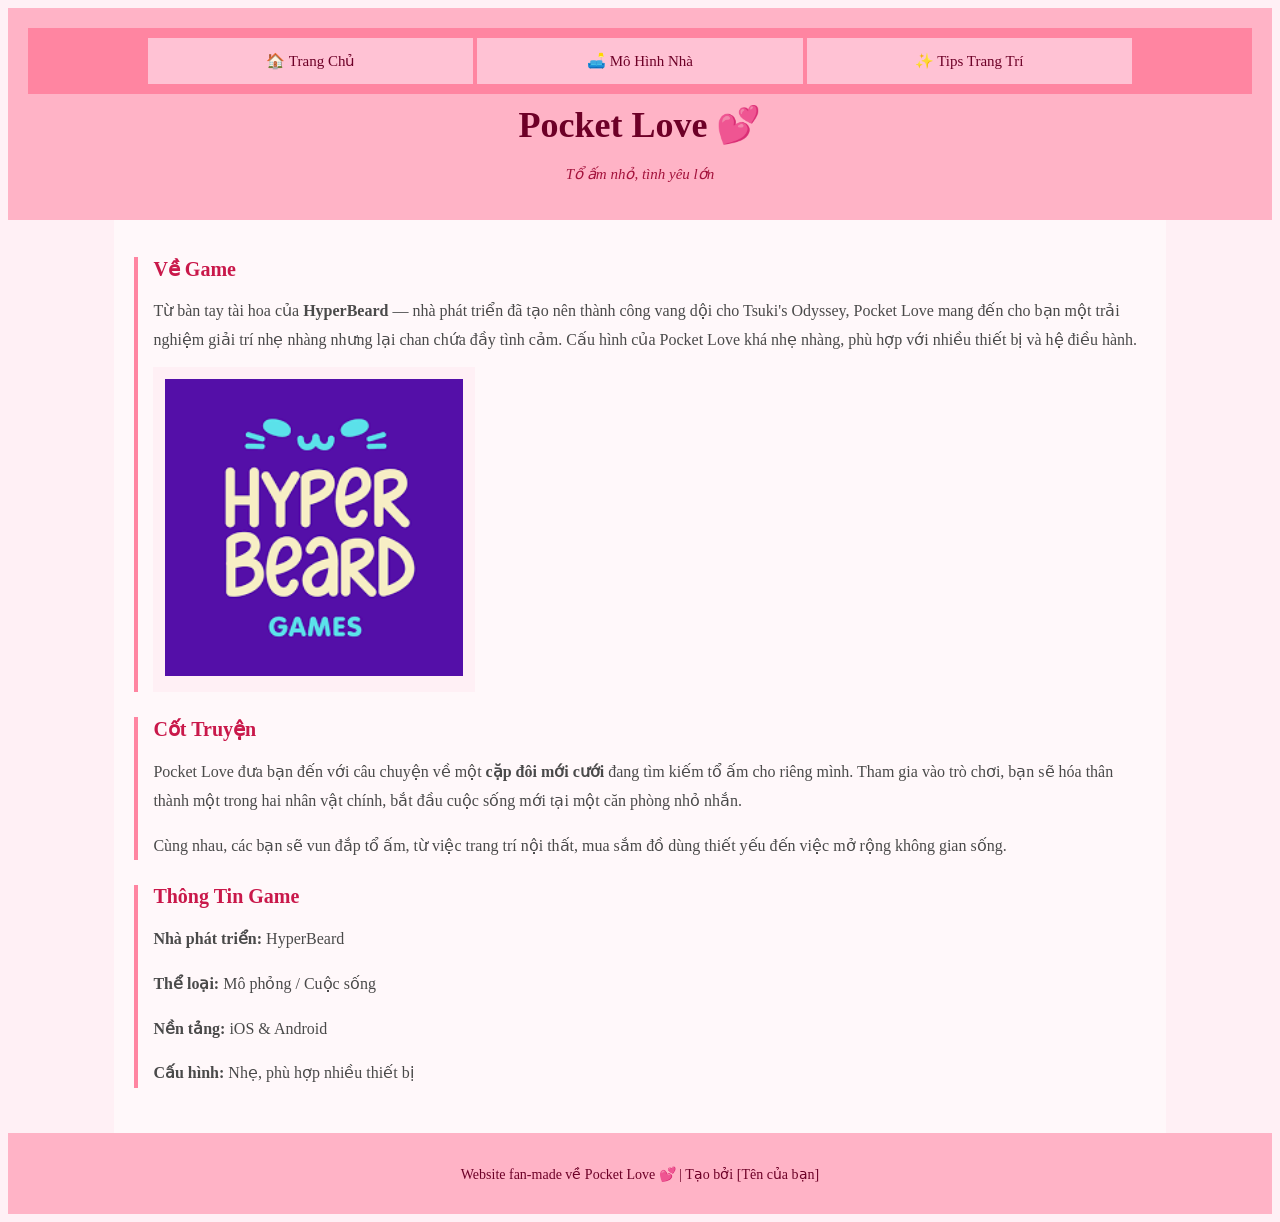
==== CSS-week1-external_style/pocket-love/pocket-love/index.html @ f63fa634 "Add Pocket Love website" ====
<!DOCTYPE html>
<html lang="vi">
<head>
    <meta charset="UTF-8">
    <meta name="viewport" content="width=device-width, initial-scale=1.0">
    <title>Pocket Love - Giới Thiệu</title>
    <!-- Liên kết tới file CSS -->
    <link rel="stylesheet" href="css/style.css">
</head>
<body>

    <header>
        <nav>
            <ul>
                <li><a href="index.html">🏠 Trang Chủ</a></li>
                <li><a href="houses.html">🛋️ Mô Hình Nhà</a></li>
                <li><a href="tips.html">✨ Tips Trang Trí</a></li>
            </ul>
        </nav>
        <h1>Pocket Love 💕</h1>
        <p class="tagline">Tổ ấm nhỏ, tình yêu lớn</p>
    </header>

    <main>
        <section>
            <h2>Về Game</h2>
            <p>
                Từ bàn tay tài hoa của <strong>HyperBeard</strong> — nhà phát triển đã tạo nên thành công vang dội 
                cho Tsuki's Odyssey, Pocket Love mang đến cho bạn một trải nghiệm giải trí nhẹ nhàng nhưng lại 
                chan chứa đầy tình cảm. Cấu hình của Pocket Love khá nhẹ nhàng, phù hợp với nhiều thiết bị 
                và hệ điều hành.
                 <!-- ====== NHÀ 5 ====== -->
            <div class="house-card">
                <img src="images/HB.png" alt="Hình nhà sản xuất">
                
            </div>
            </p>
        </section>

        <section>
            <h2>Cốt Truyện</h2>
            <p>
                Pocket Love đưa bạn đến với câu chuyện về một <strong>cặp đôi mới cưới</strong> đang tìm kiếm 
                tổ ấm cho riêng mình. Tham gia vào trò chơi, bạn sẽ hóa thân thành một trong hai nhân vật chính, 
                bắt đầu cuộc sống mới tại một căn phòng nhỏ nhắn.
            </p>
            <p>
                Cùng nhau, các bạn sẽ vun đắp tổ ấm, từ việc trang trí nội thất, mua sắm đồ dùng thiết yếu 
                đến việc mở rộng không gian sống.
            </p>
        </section>

        <section>
            <h2>Thông Tin Game</h2>
            <p><strong>Nhà phát triển:</strong> HyperBeard</p>
            <p><strong>Thể loại:</strong> Mô phỏng / Cuộc sống</p>
            <p><strong>Nền tảng:</strong> iOS & Android</p>
            <p><strong>Cấu hình:</strong> Nhẹ, phù hợp nhiều thiết bị</p>
        </section>
    </main>

    <footer>
        <p>Website fan-made về Pocket Love 💕 | Tạo bởi [Tên của bạn]</p>
    </footer>

</body>
</html>
---- CSS-week1-external_style/pocket-love/pocket-love/css/style.css ----
/* =============================
   POCKET LOVE - STYLE.CSS
   ============================= */

/* ----- BODY ----- */
body {
    font-family: Georgia, serif;
    font-size: 16px;
    background-color: #fff0f5;  /* Đổi màu nền tại đây */
    color: #4a4a4a;
}

/* ----- HEADER ----- */
header {
    background-color: #ffb3c6;  /* Đổi màu header tại đây */
    text-align: center;
    padding: 20px;
}

/* ----- NAV ----- */
nav {
    background-color: #ff85a1;  /* Đổi màu nav tại đây */
    padding: 10px;
}

nav ul {
    list-style: none;
    padding: 0;
    margin: 0;
}

/* ----- LIST ITEM (li) ----- */
li {
    display: inline-block;
    width: 27%;
    text-align: center;
    line-height: 45px;
    background-color: #ffc2d4;  /* Đổi màu nút nav tại đây */
}

li a {
    color: #6d0027;
    text-decoration: none;
    font-size: 15px;
}

/* ----- H1 ----- */
h1 {
    font-size: 36px;
    color: #6d0027;  /* Đổi màu tiêu đề chính tại đây */
    margin: 10px 0 5px;
}

/* ----- MAIN ----- */
main {
    width: 80%;
    margin: 0 auto;
    padding: 20px;
    background-color: #fff8fa;
}

/* ----- PARAGRAPHS (p) ----- */
p {
    line-height: 1.8;
    margin-bottom: 12px;
}

/* ----- FOOTER ----- */
footer {
    background-color: #ffb3c6;  /* Đổi màu footer tại đây */
    text-align: center;
    padding: 15px;
    color: #6d0027;
    font-size: 14px;
}

/* ----- GALLERY (trang houses.html) ----- */
.gallery {
    display: flex;
    flex-wrap: wrap;
    gap: 20px;
}

.house-card {
    width: 30%;
    background-color: #fff0f5;
    padding: 12px;
    text-align: center;
}

.house-card img {
    width: 100%;
    height: auto;
}

.house-card h3 {
    color: #c9184a;
    margin: 10px 0 5px;
}

/* ----- TAGLINE (dòng phụ dưới h1) ----- */
.tagline {
    color: #a4133c;
    font-size: 15px;
    font-style: italic;
}

/* ----- SECTION (trang tips.html) ----- */
section {
    margin-bottom: 25px;
    border-left: 4px solid #ff85a1;  /* Đổi màu viền trái section tại đây */
    padding-left: 15px;
}

section h2 {
    color: #c9184a;
    font-size: 20px;
}
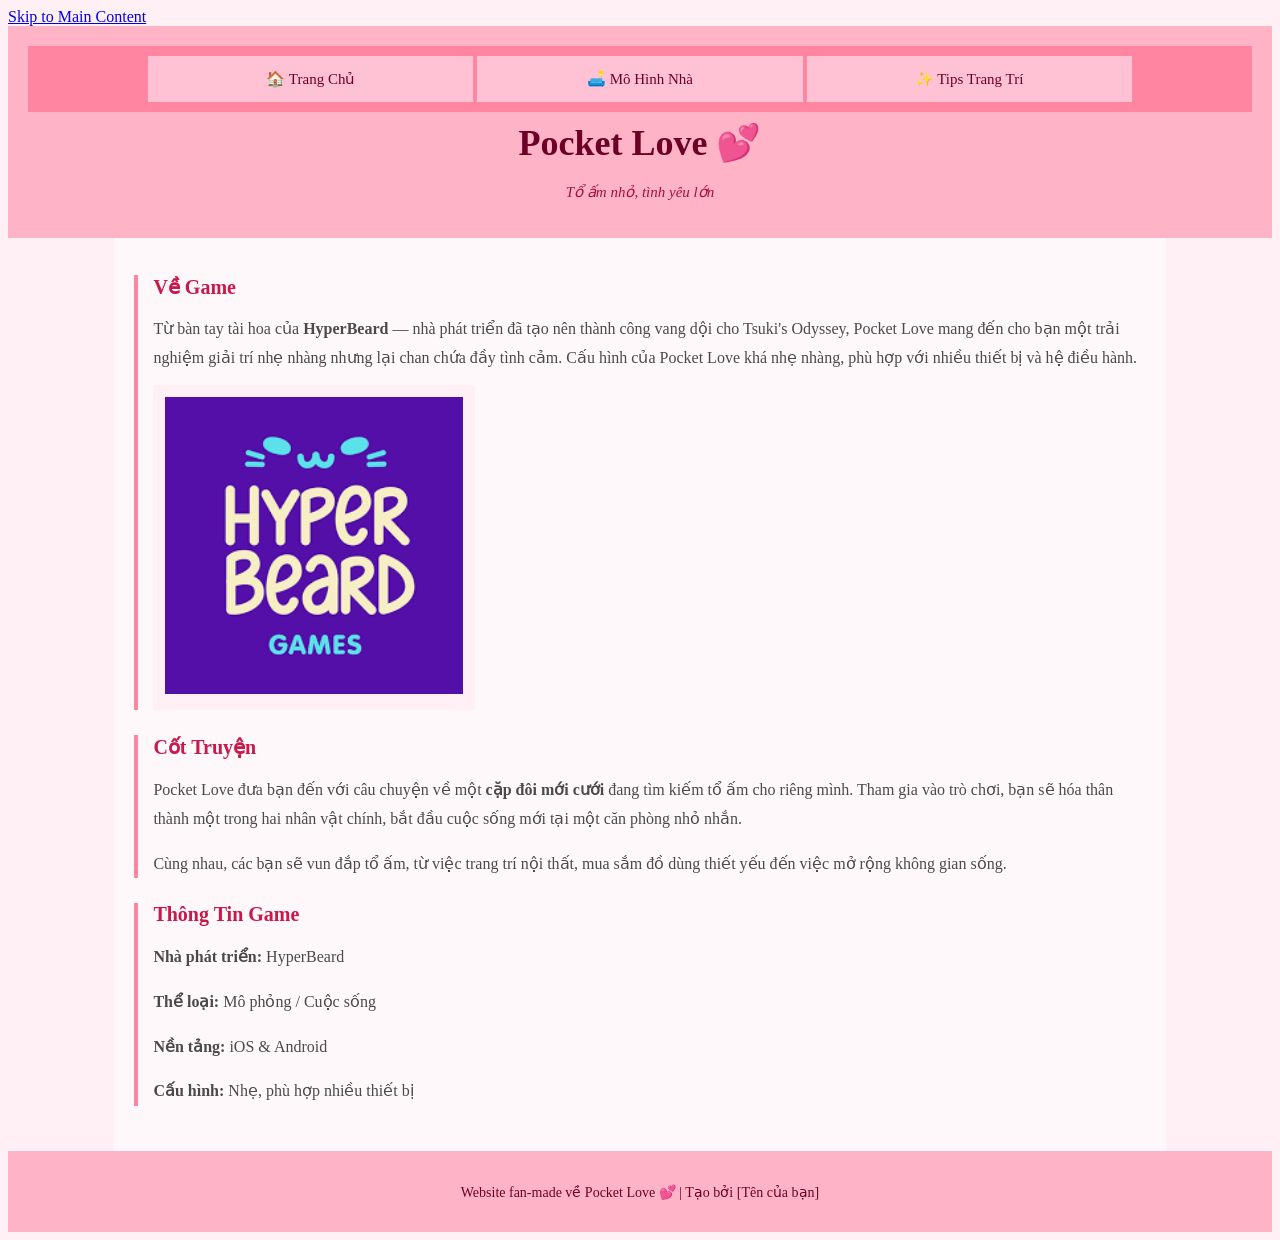
==== commit 2e6d217c: "Update index.html" ====
--- a/CSS-week1-external_style/pocket-love/pocket-love/index.html
+++ b/CSS-week1-external_style/pocket-love/pocket-love/index.html
@@ -8,7 +8,7 @@
     <link rel="stylesheet" href="css/style.css">
 </head>
 <body>
-
+<a href="#main-content" class="skip">Skip to Main Content</a>
     <header>
         <nav>
             <ul>
@@ -21,7 +21,7 @@
         <p class="tagline">Tổ ấm nhỏ, tình yêu lớn</p>
     </header>
 
-    <main>
+    <main id="main-content">
         <section>
             <h2>Về Game</h2>
             <p>
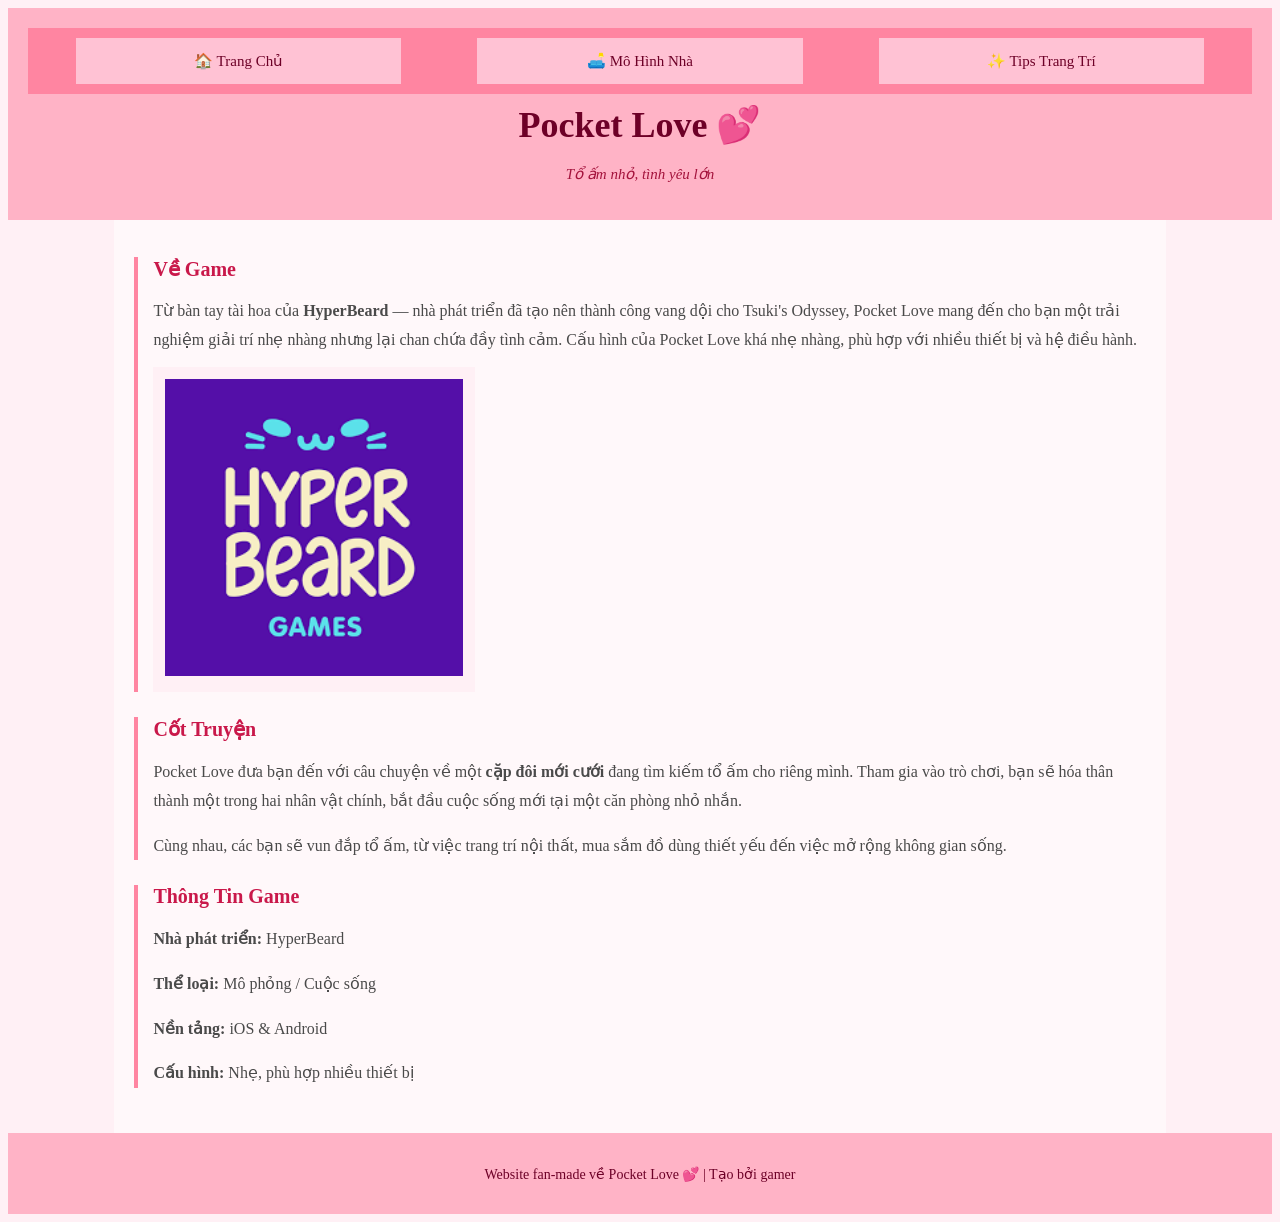
==== commit 76c208bf: "Update HW2" ====
--- a/CSS-week1-external_style/pocket-love/pocket-love/index.html
+++ b/CSS-week1-external_style/pocket-love/pocket-love/index.html
@@ -8,7 +8,7 @@
     <link rel="stylesheet" href="css/style.css">
 </head>
 <body>
-<a href="#main-content" class="skip">Skip to Main Content</a>
+
     <header>
         <nav>
             <ul>
@@ -21,7 +21,7 @@
         <p class="tagline">Tổ ấm nhỏ, tình yêu lớn</p>
     </header>
 
-    <main id="main-content">
+    <main>
         <section>
             <h2>Về Game</h2>
             <p>
@@ -60,7 +60,7 @@
     </main>
 
     <footer>
-        <p>Website fan-made về Pocket Love 💕 | Tạo bởi [Tên của bạn]</p>
+        <p>Website fan-made về Pocket Love 💕 | Tạo bởi gamer </p>
     </footer>
 
 </body>
--- a/CSS-week1-external_style/pocket-love/pocket-love/css/style.css
+++ b/CSS-week1-external_style/pocket-love/pocket-love/css/style.css
@@ -24,6 +24,9 @@
 }
 
 nav ul {
+    display: flex;
+    justify-content: space-around;
+    align-items: center;
     list-style: none;
     padding: 0;
     margin: 0;
@@ -76,8 +79,8 @@
 
 /* ----- GALLERY (trang houses.html) ----- */
 .gallery {
-    display: flex;
-    flex-wrap: wrap;
+    display: grid;
+    grid-template-columns: 1fr 1fr;
     gap: 20px;
 }
 
@@ -116,3 +119,30 @@
     color: #c9184a;
     font-size: 20px;
 }
+
+.skip {
+    position: absolute;
+    left: -9999px;
+}
+.skip:focus {
+    position: static;
+    display: block;
+    background-color: #ff85a1;
+    color: #6d0027;
+    padding: 8px;
+    text-align: center;
+}
+
+.flex-tips {
+    display: flex;
+    flex-wrap: wrap;
+    gap: 20px;
+}
+
+.tip-card {
+    width: 45%;
+    background-color: #fff0f5;
+    padding: 15px;
+    border-left: 4px solid #ff85a1;
+    box-sizing: border-box;
+}
